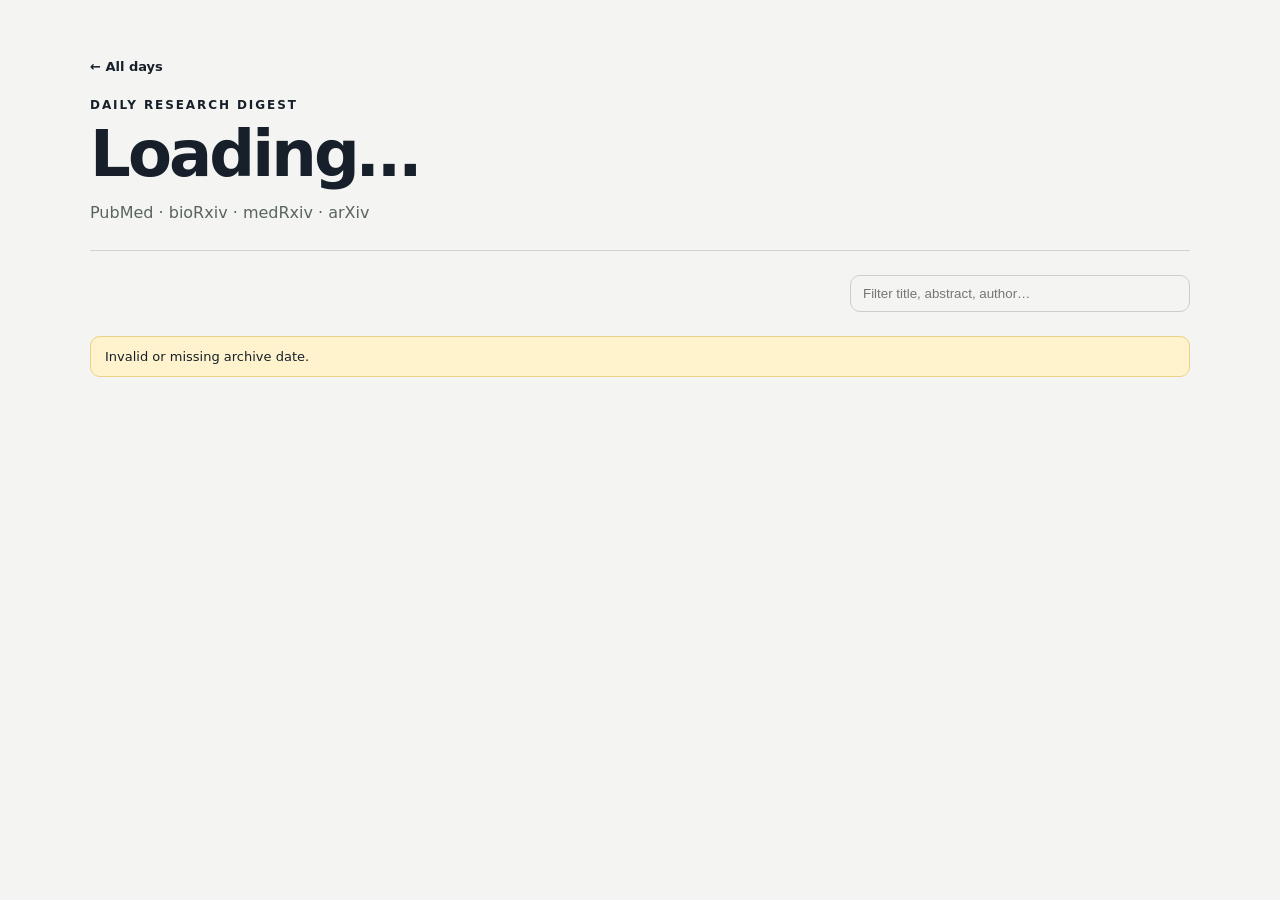
==== site/day.html @ 1ec4a299 "Add personalized AI ranking and top-paper summaries" ====
<!doctype html>
<html lang="en">
<head>
  <meta charset="utf-8" />
  <meta name="viewport" content="width=device-width, initial-scale=1" />
  <meta name="color-scheme" content="light dark" />
  <title>PaperDaily · Daily Digest</title>
  <link rel="stylesheet" href="style.css" />
</head>
<body>
  <main class="shell">
    <a class="back-link" href="./">← All days</a>
    <header class="day-header">
      <div>
        <p class="eyebrow">DAILY RESEARCH DIGEST</p>
        <h1 id="dayTitle">Loading…</h1>
        <p class="lede">PubMed · bioRxiv · medRxiv · arXiv</p>
      </div>
      <div class="meta" id="meta"></div>
    </header>

    <section id="aiStatus"></section>
    <section class="toolbar">
      <div id="sourceFilters" class="filters"></div>
      <input id="search" type="search" placeholder="Filter title, abstract, author…" />
    </section>

    <section id="status"></section>
    <section id="papers" class="papers"></section>
  </main>
  <script src="day.js"></script>
</body>
</html>
---- site/style.css ----
:root { font-family: Inter, ui-sans-serif, system-ui, -apple-system, BlinkMacSystemFont, "Segoe UI", sans-serif; color: #17202a; background: #f4f5f2; }
* { box-sizing: border-box; }
body { margin: 0; }
a { color: inherit; }
.shell { width: min(1100px, calc(100% - 32px)); margin: 0 auto; padding: 56px 0 96px; }
header { display: flex; justify-content: space-between; gap: 32px; align-items: end; border-bottom: 1px solid #cfd5d2; padding-bottom: 28px; }
.eyebrow { font-size: 12px; letter-spacing: .16em; font-weight: 700; margin: 0 0 12px; }
h1 { font-size: clamp(40px, 8vw, 78px); line-height: .95; margin: 0; letter-spacing: -.045em; }
.lede { margin: 18px 0 0; color: #59645f; }
.meta { font-size: 13px; color: #59645f; white-space: nowrap; }
.section-head { display: flex; justify-content: space-between; align-items: end; margin: 40px 0 18px; }
.section-title { margin: 0; font-size: 26px; }
.archive-grid { display: grid; grid-template-columns: repeat(auto-fit, minmax(250px, 1fr)); gap: 14px; }
.day-card { display: block; text-decoration: none; background: #fff; border: 1px solid #dde1df; border-radius: 16px; padding: 22px; transition: transform .15s ease, border-color .15s ease; }
.day-card:hover { transform: translateY(-2px); border-color: #aeb8b3; }
.day-card-top { display: flex; align-items: center; justify-content: space-between; gap: 12px; }
.day-date { font-weight: 700; }
.today-badge { font-size: 10px; letter-spacing: .12em; border: 1px solid #c8cfcb; border-radius: 999px; padding: 5px 7px; }
.day-count { font-size: 52px; line-height: 1; letter-spacing: -.04em; margin-top: 26px; }
.day-label { font-size: 12px; color: #65706b; margin-top: 5px; }
.source-pills { display: flex; flex-wrap: wrap; gap: 6px; margin-top: 20px; }
.source-pill,.ai-pill { font-size: 11px; border: 1px solid #d9dfdc; border-radius: 999px; padding: 5px 8px; text-transform: capitalize; }
.ai-pill { font-weight: 800; }
.open-day { margin-top: 24px; font-size: 13px; font-weight: 700; }
.day-warning { margin-top: 12px; font-size: 12px; color: #8a6510; }
.back-link { display: inline-block; margin-bottom: 24px; text-decoration: none; font-size: 13px; font-weight: 700; }
.day-header h1 { font-size: clamp(38px, 7vw, 64px); }
.ai-banner { margin: 22px 0 0; padding: 14px 16px; border: 1px solid #bdc7c2; border-radius: 12px; display: flex; justify-content: space-between; gap: 18px; font-size: 13px; background: #eef3f0; }
.ai-banner span { color: #59645f; }
.ai-banner.muted { background: transparent; }
.toolbar { display: flex; justify-content: space-between; gap: 18px; margin: 24px 0; align-items: center; }
.filters { display: flex; flex-wrap: wrap; gap: 8px; }
button { border: 1px solid #c8cfcb; border-radius: 999px; padding: 8px 12px; background: transparent; cursor: pointer; text-transform: capitalize; }
button.active { background: #17202a; color: #fff; border-color: #17202a; }
button span { opacity: .65; margin-left: 5px; }
input[type=search] { width: min(340px, 100%); padding: 10px 12px; border: 1px solid #c8cfcb; border-radius: 10px; background: transparent; }
.papers { display: grid; gap: 12px; }
.digest-heading { display: flex; justify-content: space-between; align-items: end; margin: 20px 0 2px; padding-top: 10px; }
.digest-heading.secondary { margin-top: 36px; border-top: 1px solid #d6dcd9; padding-top: 28px; }
.digest-heading > span { font-size: 12px; color: #65706b; }
.paper { background: #fff; border: 1px solid #dde1df; border-radius: 14px; padding: 22px; }
.paper.top-paper { border-width: 2px; }
.paper-top { display: flex; flex-wrap: wrap; align-items: center; gap: 9px; font-size: 12px; color: #69736e; text-transform: uppercase; letter-spacing: .05em; }
.source { font-weight: 800; color: #17202a; }
.score-badge,.topic-badge { border: 1px solid #ccd4d0; border-radius: 999px; padding: 4px 7px; font-size: 10px; }
.score-badge { font-weight: 900; color: #17202a; }
h2 { font-size: 21px; line-height: 1.25; margin: 9px 0; }
h2 a { text-decoration: none; }
h2 a:hover { text-decoration: underline; }
.authors, .journal { font-size: 13px; color: #65706b; margin: 5px 0; }
.ai-note { margin: 16px 0; padding: 15px 16px; border-left: 3px solid #7d8b84; background: #f4f7f5; border-radius: 0 10px 10px 0; font-size: 14px; line-height: 1.5; }
.ai-note strong { font-size: 11px; letter-spacing: .08em; text-transform: uppercase; }
.ai-note p { margin: 4px 0 11px; }
.ai-note p:last-child { margin-bottom: 0; }
.rank-reason { font-size: 13px; color: #59645f; font-style: italic; }
.abstract { line-height: 1.55; color: #38443e; display: -webkit-box; -webkit-line-clamp: 5; -webkit-box-orient: vertical; overflow: hidden; }
.paper-links { display: flex; justify-content: space-between; gap: 16px; margin-top: 14px; font-size: 12px; color: #65706b; }
.show-all { margin: 12px auto 0; padding: 11px 18px; font-weight: 700; }
.warning { background: #fff3cd; border: 1px solid #ead184; padding: 12px 14px; border-radius: 10px; margin-bottom: 14px; font-size: 13px; }
.empty { color: #65706b; }
@media (prefers-color-scheme: dark) { :root { color: #eef2ef; background: #111614; } header { border-color: #303936; } .lede,.meta,.authors,.journal,.paper-links,.day-label,.rank-reason,.digest-heading > span,.ai-banner span { color: #aab3af; } .paper,.day-card { background: #18201d; border-color: #2b3531; } .source,.score-badge { color: #eef2ef; } .abstract { color: #d0d7d3; } .source-pill,.ai-pill,.today-badge,.score-badge,.topic-badge { border-color: #44504b; } .ai-banner,.ai-note { background: #16201c; border-color: #44504b; } button { border-color: #44504b; color: #eef2ef; } button.active { background: #eef2ef; color: #111614; border-color: #eef2ef; } input[type=search] { color: #eef2ef; border-color: #44504b; } .digest-heading.secondary { border-color: #303936; } }
@media (max-width: 720px) { header, .toolbar,.ai-banner { align-items: flex-start; flex-direction: column; } .meta { white-space: normal; } input[type=search] { width: 100%; } .archive-grid { grid-template-columns: 1fr; } }
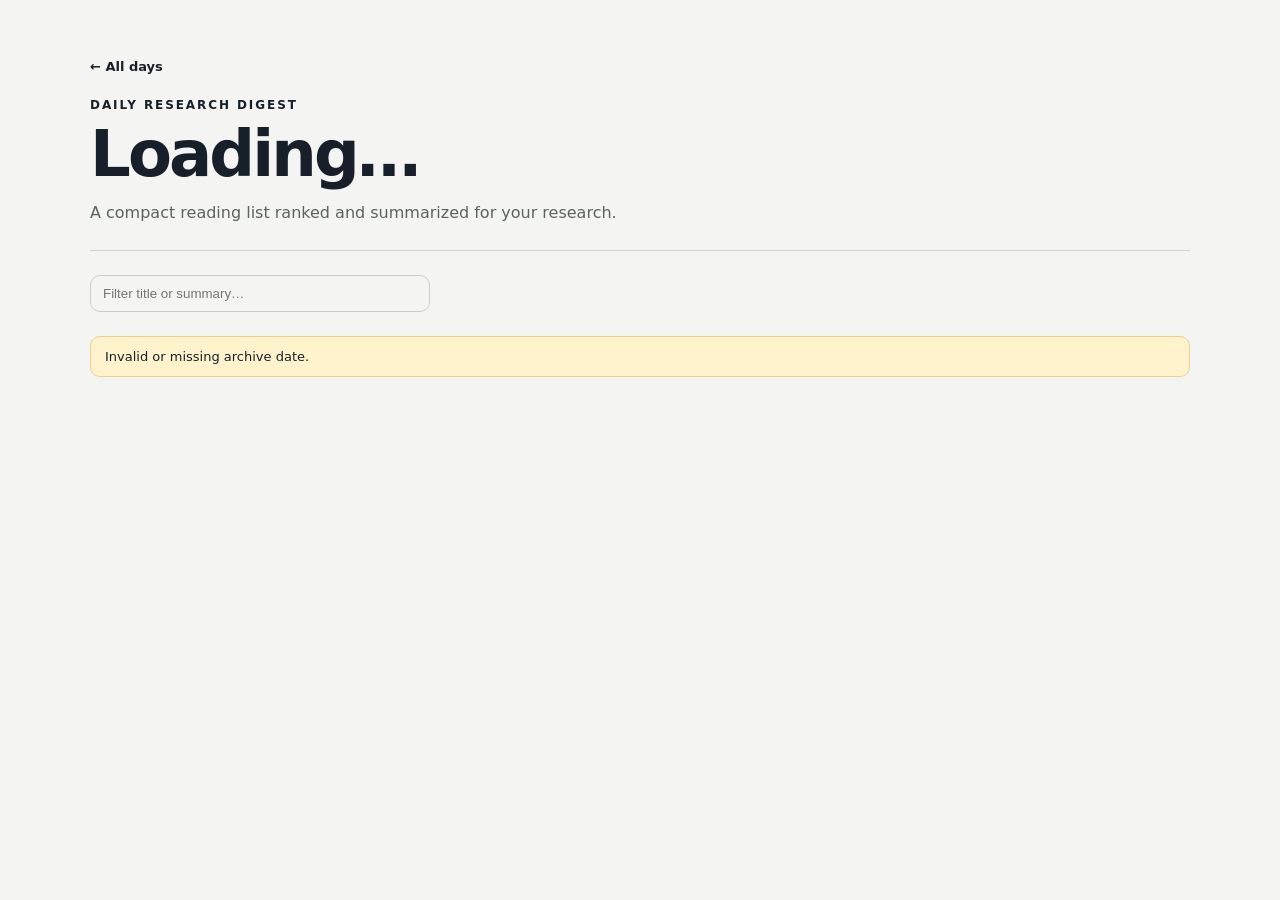
==== commit d0d9bbf0: "Use compact daily digest layout" ====
--- a/site/day.html
+++ b/site/day.html
@@ -14,15 +14,14 @@
       <div>
         <p class="eyebrow">DAILY RESEARCH DIGEST</p>
         <h1 id="dayTitle">Loading…</h1>
-        <p class="lede">PubMed · bioRxiv · medRxiv · arXiv</p>
+        <p class="lede">A compact reading list ranked and summarized for your research.</p>
       </div>
       <div class="meta" id="meta"></div>
     </header>
 
     <section id="aiStatus"></section>
-    <section class="toolbar">
-      <div id="sourceFilters" class="filters"></div>
-      <input id="search" type="search" placeholder="Filter title, abstract, author…" />
+    <section class="toolbar compact-toolbar">
+      <input id="search" type="search" placeholder="Filter title or summary…" />
     </section>
 
     <section id="status"></section>
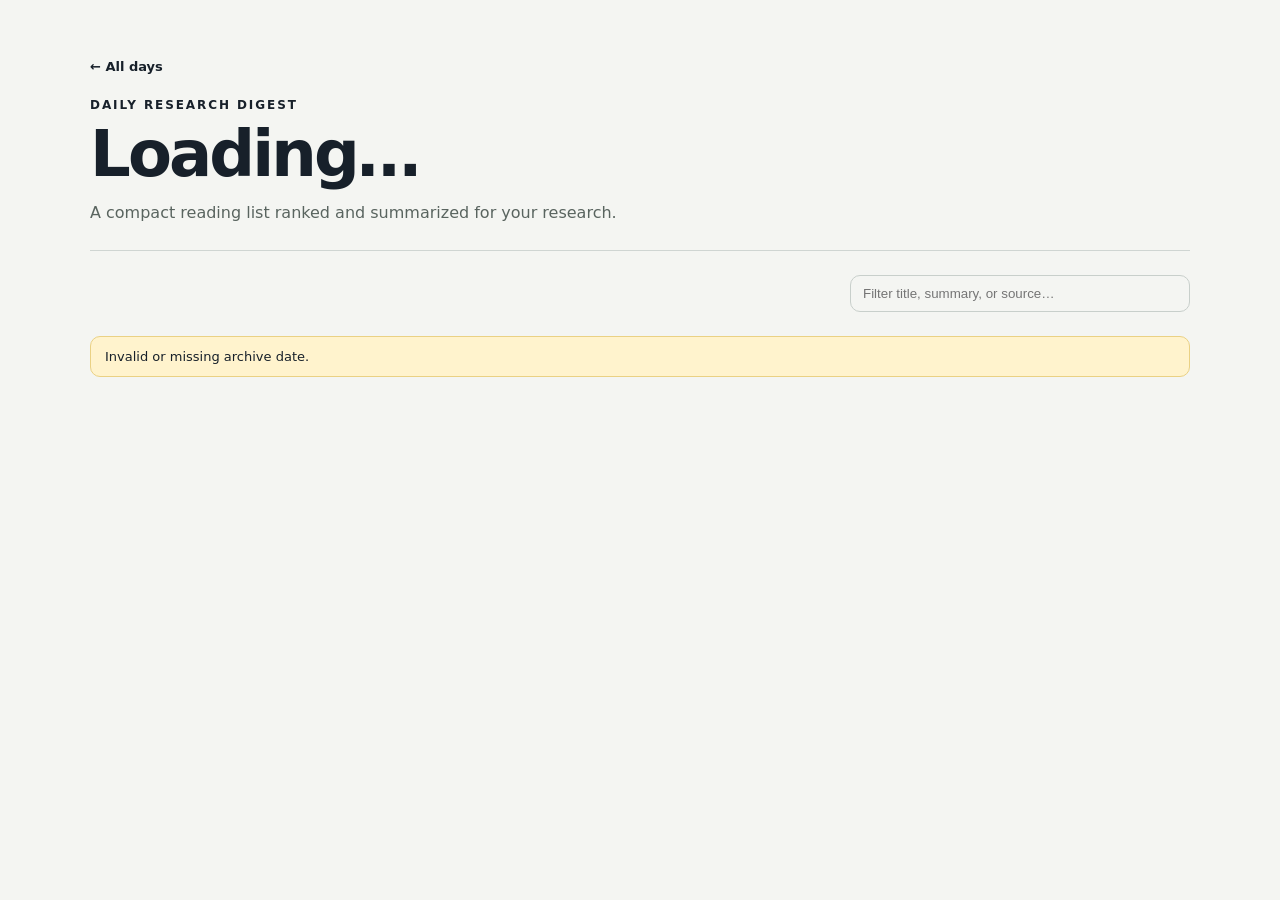
==== commit 57965d9d: "Add source totals to daily digest header" ====
--- a/site/day.html
+++ b/site/day.html
@@ -19,9 +19,10 @@
       <div class="meta" id="meta"></div>
     </header>
 
+    <section id="sourceSummary"></section>
     <section id="aiStatus"></section>
     <section class="toolbar compact-toolbar">
-      <input id="search" type="search" placeholder="Filter title or summary…" />
+      <input id="search" type="search" placeholder="Filter title, summary, or source…" />
     </section>
 
     <section id="status"></section>
--- a/site/style.css
+++ b/site/style.css
@@ -8,9 +8,22 @@
 h1 { font-size: clamp(40px, 8vw, 78px); line-height: .95; margin: 0; letter-spacing: -.045em; }
 .lede { margin: 18px 0 0; color: #59645f; }
 .meta { font-size: 13px; color: #59645f; white-space: nowrap; }
+.home-layout { display: grid; grid-template-columns: minmax(0, 1fr) 330px; gap: 28px; align-items: start; }
+.archive-column { min-width: 0; }
+.rankings-sidebar { margin-top: 40px; position: sticky; top: 24px; display: grid; gap: 14px; }
+.ranking-panel { background: #fff; border: 1px solid #dde1df; border-radius: 16px; padding: 18px; }
+.ranking-head { padding-bottom: 12px; border-bottom: 1px solid #e5e9e7; }
+.ranking-title { margin: 0; font-size: 20px; }
+.ranking-list { margin: 14px 0 0; padding-left: 24px; display: grid; gap: 13px; }
+.ranking-item { padding-left: 3px; }
+.ranking-item > a { font-size: 13px; line-height: 1.35; font-weight: 650; text-decoration: none; }
+.ranking-item > a:hover { text-decoration: underline; }
+.ranking-meta { margin-top: 5px; display: flex; justify-content: space-between; gap: 8px; color: #7b8580; font-size: 10px; }
+.ranking-score { font-weight: 800; }
+.ranking-empty { color: #7b8580; font-size: 12px; line-height: 1.4; }
 .section-head { display: flex; justify-content: space-between; align-items: end; margin: 40px 0 18px; }
 .section-title { margin: 0; font-size: 26px; }
-.archive-grid { display: grid; grid-template-columns: repeat(auto-fit, minmax(250px, 1fr)); gap: 14px; }
+.archive-grid { display: grid; grid-template-columns: repeat(auto-fit, minmax(300px, 1fr)); gap: 14px; }
 .day-card { display: block; text-decoration: none; background: #fff; border: 1px solid #dde1df; border-radius: 16px; padding: 22px; transition: transform .15s ease, border-color .15s ease; }
 .day-card:hover { transform: translateY(-2px); border-color: #aeb8b3; }
 .day-card-top { display: flex; align-items: center; justify-content: space-between; gap: 12px; }
@@ -18,6 +31,9 @@
 .today-badge { font-size: 10px; letter-spacing: .12em; border: 1px solid #c8cfcb; border-radius: 999px; padding: 5px 7px; }
 .day-count { font-size: 52px; line-height: 1; letter-spacing: -.04em; margin-top: 26px; }
 .day-label { font-size: 12px; color: #65706b; margin-top: 5px; }
+.top-preview { margin: 18px 0 0; padding-left: 20px; display: grid; gap: 8px; }
+.top-preview li { font-size: 13px; line-height: 1.35; padding-left: 3px; }
+.top-preview li::marker { color: #8a948f; font-weight: 700; }
 .source-pills { display: flex; flex-wrap: wrap; gap: 6px; margin-top: 20px; }
 .source-pill,.ai-pill { font-size: 11px; border: 1px solid #d9dfdc; border-radius: 999px; padding: 5px 8px; text-transform: capitalize; }
 .ai-pill { font-weight: 800; }
@@ -29,6 +45,7 @@
 .ai-banner span { color: #59645f; }
 .ai-banner.muted { background: transparent; }
 .toolbar { display: flex; justify-content: space-between; gap: 18px; margin: 24px 0; align-items: center; }
+.compact-toolbar { justify-content: flex-end; }
 .filters { display: flex; flex-wrap: wrap; gap: 8px; }
 button { border: 1px solid #c8cfcb; border-radius: 999px; padding: 8px 12px; background: transparent; cursor: pointer; text-transform: capitalize; }
 button.active { background: #17202a; color: #fff; border-color: #17202a; }
@@ -56,7 +73,14 @@
 .abstract { line-height: 1.55; color: #38443e; display: -webkit-box; -webkit-line-clamp: 5; -webkit-box-orient: vertical; overflow: hidden; }
 .paper-links { display: flex; justify-content: space-between; gap: 16px; margin-top: 14px; font-size: 12px; color: #65706b; }
 .show-all { margin: 12px auto 0; padding: 11px 18px; font-weight: 700; }
+.digest-paper { padding: 24px 26px; }
+.digest-paper h2 { margin: 0; font-size: clamp(18px, 2.2vw, 23px); }
+.digest-summary { margin: 12px 0 16px; color: #38443e; font-size: 14px; line-height: 1.6; }
+.read-link { display: inline-block; font-size: 12px; font-weight: 800; text-decoration: none; }
+.read-link:hover { text-decoration: underline; }
+.muted-text { color: #7a8580; }
 .warning { background: #fff3cd; border: 1px solid #ead184; padding: 12px 14px; border-radius: 10px; margin-bottom: 14px; font-size: 13px; }
 .empty { color: #65706b; }
-@media (prefers-color-scheme: dark) { :root { color: #eef2ef; background: #111614; } header { border-color: #303936; } .lede,.meta,.authors,.journal,.paper-links,.day-label,.rank-reason,.digest-heading > span,.ai-banner span { color: #aab3af; } .paper,.day-card { background: #18201d; border-color: #2b3531; } .source,.score-badge { color: #eef2ef; } .abstract { color: #d0d7d3; } .source-pill,.ai-pill,.today-badge,.score-badge,.topic-badge { border-color: #44504b; } .ai-banner,.ai-note { background: #16201c; border-color: #44504b; } button { border-color: #44504b; color: #eef2ef; } button.active { background: #eef2ef; color: #111614; border-color: #eef2ef; } input[type=search] { color: #eef2ef; border-color: #44504b; } .digest-heading.secondary { border-color: #303936; } }
-@media (max-width: 720px) { header, .toolbar,.ai-banner { align-items: flex-start; flex-direction: column; } .meta { white-space: normal; } input[type=search] { width: 100%; } .archive-grid { grid-template-columns: 1fr; } }
+@media (prefers-color-scheme: dark) { :root { color: #eef2ef; background: #111614; } header { border-color: #303936; } .lede,.meta,.authors,.journal,.paper-links,.day-label,.rank-reason,.digest-heading > span,.ai-banner span,.muted-text,.ranking-meta,.ranking-empty { color: #aab3af; } .paper,.day-card,.ranking-panel { background: #18201d; border-color: #2b3531; } .ranking-head { border-color: #303936; } .source,.score-badge { color: #eef2ef; } .abstract,.digest-summary { color: #d0d7d3; } .source-pill,.ai-pill,.today-badge,.score-badge,.topic-badge { border-color: #44504b; } .ai-banner,.ai-note { background: #16201c; border-color: #44504b; } button { border-color: #44504b; color: #eef2ef; } button.active { background: #eef2ef; color: #111614; border-color: #eef2ef; } input[type=search] { color: #eef2ef; border-color: #44504b; } .digest-heading.secondary { border-color: #303936; } }
+@media (max-width: 900px) { .home-layout { grid-template-columns: 1fr; } .rankings-sidebar { position: static; margin-top: 0; grid-template-columns: repeat(2, minmax(0, 1fr)); } }
+@media (max-width: 720px) { header, .toolbar,.ai-banner { align-items: flex-start; flex-direction: column; } .meta { white-space: normal; } input[type=search] { width: 100%; } .archive-grid { grid-template-columns: 1fr; } .compact-toolbar { align-items: stretch; } .rankings-sidebar { grid-template-columns: 1fr; } }
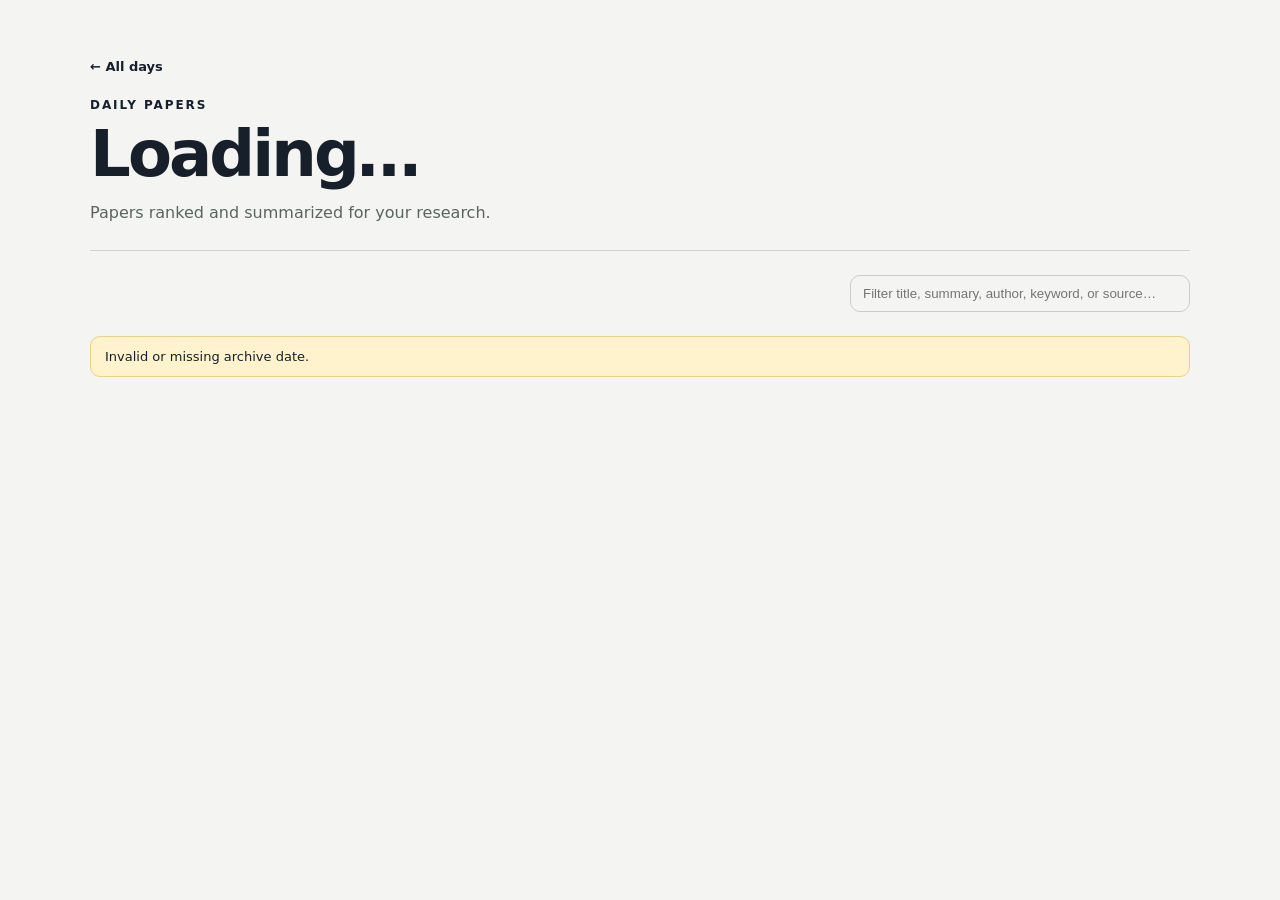
==== commit cf6ad1c6: "Simplify daily page header" ====
--- a/site/day.html
+++ b/site/day.html
@@ -4,7 +4,7 @@
   <meta charset="utf-8" />
   <meta name="viewport" content="width=device-width, initial-scale=1" />
   <meta name="color-scheme" content="light dark" />
-  <title>PaperDaily · Daily Digest</title>
+  <title>PaperDaily · Daily Papers</title>
   <link rel="stylesheet" href="style.css" />
 </head>
 <body>
@@ -12,17 +12,16 @@
     <a class="back-link" href="./">← All days</a>
     <header class="day-header">
       <div>
-        <p class="eyebrow">DAILY RESEARCH DIGEST</p>
+        <p class="eyebrow">DAILY PAPERS</p>
         <h1 id="dayTitle">Loading…</h1>
-        <p class="lede">A compact reading list ranked and summarized for your research.</p>
+        <p class="lede">Papers ranked and summarized for your research.</p>
       </div>
       <div class="meta" id="meta"></div>
     </header>
 
     <section id="sourceSummary"></section>
-    <section id="aiStatus"></section>
     <section class="toolbar compact-toolbar">
-      <input id="search" type="search" placeholder="Filter title, summary, or source…" />
+      <input id="search" type="search" placeholder="Filter title, summary, author, keyword, or source…" />
     </section>
 
     <section id="status"></section>
--- a/site/style.css
+++ b/site/style.css
@@ -31,6 +31,8 @@
 .today-badge { font-size: 10px; letter-spacing: .12em; border: 1px solid #c8cfcb; border-radius: 999px; padding: 5px 7px; }
 .day-count { font-size: 52px; line-height: 1; letter-spacing: -.04em; margin-top: 26px; }
 .day-label { font-size: 12px; color: #65706b; margin-top: 5px; }
+.day-presets { display: flex; flex-wrap: wrap; gap: 8px 14px; margin-top: 12px; color: #65706b; font-size: 11px; }
+.day-presets strong { color: #17202a; }
 .top-preview { margin: 18px 0 0; padding-left: 20px; display: grid; gap: 8px; }
 .top-preview li { font-size: 13px; line-height: 1.35; padding-left: 3px; }
 .top-preview li::marker { color: #8a948f; font-weight: 700; }
@@ -41,7 +43,10 @@
 .day-warning { margin-top: 12px; font-size: 12px; color: #8a6510; }
 .back-link { display: inline-block; margin-bottom: 24px; text-decoration: none; font-size: 13px; font-weight: 700; }
 .day-header h1 { font-size: clamp(38px, 7vw, 64px); }
-.ai-banner { margin: 22px 0 0; padding: 14px 16px; border: 1px solid #bdc7c2; border-radius: 12px; display: flex; justify-content: space-between; gap: 18px; font-size: 13px; background: #eef3f0; }
+.source-summary { margin: 22px 0 0; display: flex; flex-wrap: wrap; gap: 8px; }
+.source-total-pill { border: 1px solid #cdd5d1; border-radius: 999px; padding: 7px 10px; font-size: 12px; background: #fff; }
+.source-total-pill strong { margin-right: 4px; }
+.ai-banner { margin: 14px 0 0; padding: 14px 16px; border: 1px solid #bdc7c2; border-radius: 12px; display: flex; justify-content: space-between; gap: 18px; font-size: 13px; background: #eef3f0; }
 .ai-banner span { color: #59645f; }
 .ai-banner.muted { background: transparent; }
 .toolbar { display: flex; justify-content: space-between; gap: 18px; margin: 24px 0; align-items: center; }
@@ -52,6 +57,7 @@
 button span { opacity: .65; margin-left: 5px; }
 input[type=search] { width: min(340px, 100%); padding: 10px 12px; border: 1px solid #c8cfcb; border-radius: 10px; background: transparent; }
 .papers { display: grid; gap: 12px; }
+.featured-papers,.more-papers-list { display: grid; gap: 12px; }
 .digest-heading { display: flex; justify-content: space-between; align-items: end; margin: 20px 0 2px; padding-top: 10px; }
 .digest-heading.secondary { margin-top: 36px; border-top: 1px solid #d6dcd9; padding-top: 28px; }
 .digest-heading > span { font-size: 12px; color: #65706b; }
@@ -59,12 +65,18 @@
 .paper.top-paper { border-width: 2px; }
 .paper-top { display: flex; flex-wrap: wrap; align-items: center; gap: 9px; font-size: 12px; color: #69736e; text-transform: uppercase; letter-spacing: .05em; }
 .source { font-weight: 800; color: #17202a; }
-.score-badge,.topic-badge { border: 1px solid #ccd4d0; border-radius: 999px; padding: 4px 7px; font-size: 10px; }
+.rank-number { font-weight: 800; color: #7b8580; }
+.score-badge,.topic-badge,.type-badge { border: 1px solid #ccd4d0; border-radius: 999px; padding: 4px 7px; font-size: 10px; }
 .score-badge { font-weight: 900; color: #17202a; }
+.type-badge { font-weight: 750; letter-spacing: .02em; text-transform: none; }
 h2 { font-size: 21px; line-height: 1.25; margin: 9px 0; }
 h2 a { text-decoration: none; }
 h2 a:hover { text-decoration: underline; }
 .authors, .journal { font-size: 13px; color: #65706b; margin: 5px 0; }
+.paper-authors { margin: 9px 0 0; color: #65706b; font-size: 12px; line-height: 1.5; }
+.paper-authors strong { color: #4d5953; margin-right: 5px; }
+.keyword-list { display: flex; flex-wrap: wrap; gap: 6px; margin-top: 11px; }
+.keyword-pill { border: 1px solid #d6ddda; border-radius: 999px; padding: 4px 8px; font-size: 10px; color: #56615c; background: #f7f8f6; }
 .ai-note { margin: 16px 0; padding: 15px 16px; border-left: 3px solid #7d8b84; background: #f4f7f5; border-radius: 0 10px 10px 0; font-size: 14px; line-height: 1.5; }
 .ai-note strong { font-size: 11px; letter-spacing: .08em; text-transform: uppercase; }
 .ai-note p { margin: 4px 0 11px; }
@@ -74,13 +86,19 @@
 .paper-links { display: flex; justify-content: space-between; gap: 16px; margin-top: 14px; font-size: 12px; color: #65706b; }
 .show-all { margin: 12px auto 0; padding: 11px 18px; font-weight: 700; }
 .digest-paper { padding: 24px 26px; }
-.digest-paper h2 { margin: 0; font-size: clamp(18px, 2.2vw, 23px); }
+.digest-paper h2 { margin: 8px 0 0; font-size: clamp(18px, 2.2vw, 23px); }
 .digest-summary { margin: 12px 0 16px; color: #38443e; font-size: 14px; line-height: 1.6; }
 .read-link { display: inline-block; font-size: 12px; font-weight: 800; text-decoration: none; }
 .read-link:hover { text-decoration: underline; }
+.more-papers { margin-top: 18px; border: 1px solid #cfd7d3; border-radius: 14px; background: rgba(255,255,255,.45); overflow: hidden; }
+.more-papers > summary { cursor: pointer; list-style: none; padding: 18px 20px; font-size: 13px; font-weight: 800; }
+.more-papers > summary::-webkit-details-marker { display: none; }
+.more-papers > summary::after { content: ' +'; float: right; }
+.more-papers[open] > summary::after { content: ' −'; }
+.more-papers-list { padding: 0 12px 12px; }
 .muted-text { color: #7a8580; }
 .warning { background: #fff3cd; border: 1px solid #ead184; padding: 12px 14px; border-radius: 10px; margin-bottom: 14px; font-size: 13px; }
 .empty { color: #65706b; }
-@media (prefers-color-scheme: dark) { :root { color: #eef2ef; background: #111614; } header { border-color: #303936; } .lede,.meta,.authors,.journal,.paper-links,.day-label,.rank-reason,.digest-heading > span,.ai-banner span,.muted-text,.ranking-meta,.ranking-empty { color: #aab3af; } .paper,.day-card,.ranking-panel { background: #18201d; border-color: #2b3531; } .ranking-head { border-color: #303936; } .source,.score-badge { color: #eef2ef; } .abstract,.digest-summary { color: #d0d7d3; } .source-pill,.ai-pill,.today-badge,.score-badge,.topic-badge { border-color: #44504b; } .ai-banner,.ai-note { background: #16201c; border-color: #44504b; } button { border-color: #44504b; color: #eef2ef; } button.active { background: #eef2ef; color: #111614; border-color: #eef2ef; } input[type=search] { color: #eef2ef; border-color: #44504b; } .digest-heading.secondary { border-color: #303936; } }
-@media (max-width: 900px) { .home-layout { grid-template-columns: 1fr; } .rankings-sidebar { position: static; margin-top: 0; grid-template-columns: repeat(2, minmax(0, 1fr)); } }
-@media (max-width: 720px) { header, .toolbar,.ai-banner { align-items: flex-start; flex-direction: column; } .meta { white-space: normal; } input[type=search] { width: 100%; } .archive-grid { grid-template-columns: 1fr; } .compact-toolbar { align-items: stretch; } .rankings-sidebar { grid-template-columns: 1fr; } }
+@media (prefers-color-scheme: dark) { :root { color: #eef2ef; background: #111614; } header { border-color: #303936; } .lede,.meta,.authors,.journal,.paper-links,.day-label,.day-presets,.rank-reason,.digest-heading > span,.ai-banner span,.muted-text,.ranking-meta,.ranking-empty,.rank-number,.paper-authors { color: #aab3af; } .day-presets strong,.paper-authors strong { color: #eef2ef; } .paper,.day-card,.ranking-panel,.source-total-pill { background: #18201d; border-color: #2b3531; } .ranking-head { border-color: #303936; } .source,.score-badge { color: #eef2ef; } .abstract,.digest-summary { color: #d0d7d3; } .source-pill,.ai-pill,.today-badge,.score-badge,.topic-badge,.type-badge,.source-total-pill,.keyword-pill { border-color: #44504b; } .keyword-pill { background: #141b18; color: #c8d0cc; } .ai-banner,.ai-note { background: #16201c; border-color: #44504b; } .more-papers { background: #141b18; border-color: #303936; } button { border-color: #44504b; color: #eef2ef; } button.active { background: #eef2ef; color: #111614; border-color: #eef2ef; } input[type=search] { color: #eef2ef; border-color: #44504b; } .digest-heading.secondary { border-color: #303936; } }
+@media (max-width: 900px) { .home-layout { grid-template-columns: 1fr; } .rankings-sidebar { position: static; margin-top: 0; } }
+@media (max-width: 720px) { header, .toolbar,.ai-banner,.digest-heading { align-items: flex-start; flex-direction: column; } .meta { white-space: normal; } input[type=search] { width: 100%; } .archive-grid { grid-template-columns: 1fr; } .compact-toolbar { align-items: stretch; } }
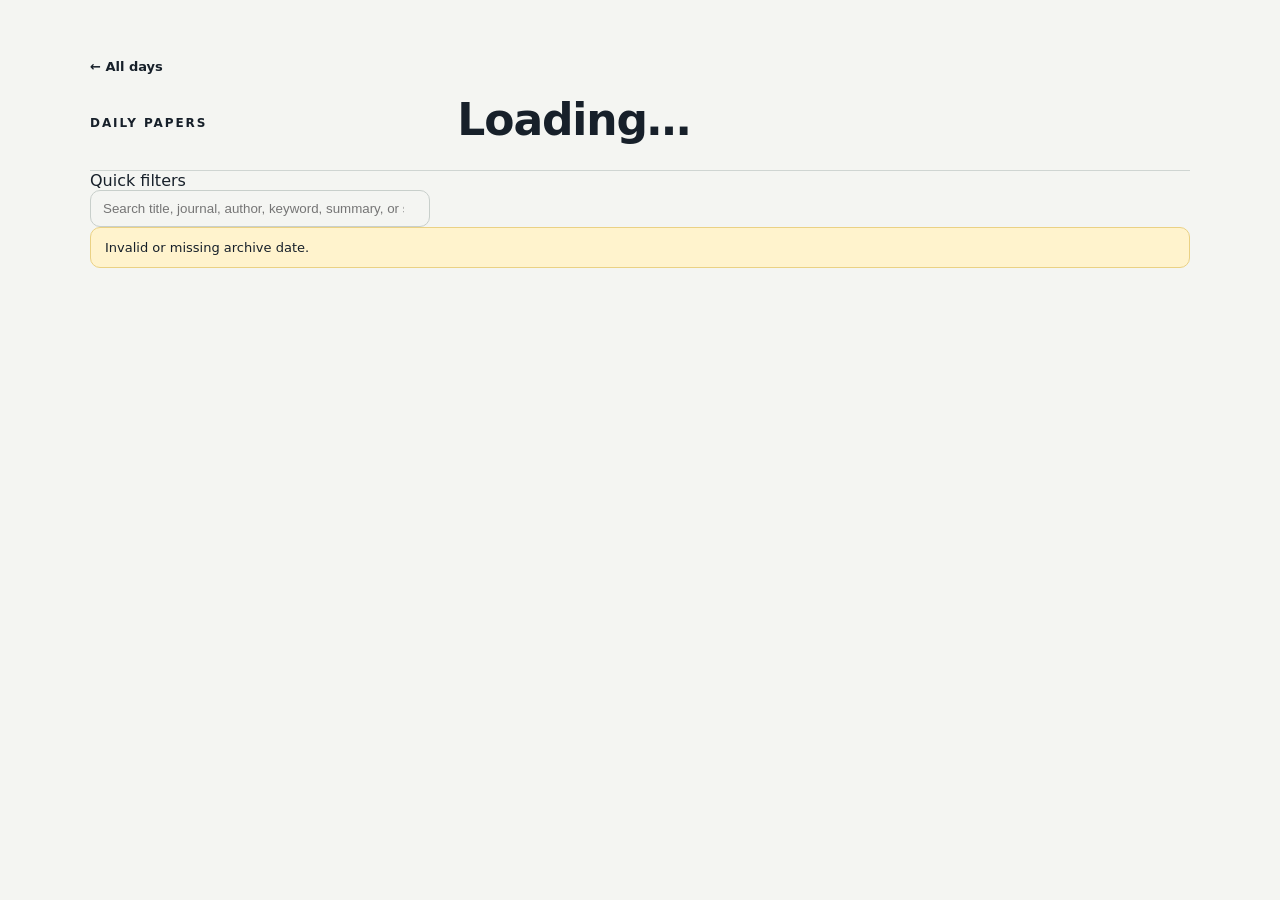
==== commit d55503b1: "Compact daily page controls" ====
--- a/site/day.html
+++ b/site/day.html
@@ -11,17 +11,18 @@
   <main class="shell">
     <a class="back-link" href="./">← All days</a>
     <header class="day-header">
-      <div>
-        <p class="eyebrow">DAILY PAPERS</p>
-        <h1 id="dayTitle">Loading…</h1>
-        <p class="lede">Papers ranked and summarized for your research.</p>
-      </div>
-      <div class="meta" id="meta"></div>
+      <p class="eyebrow">DAILY PAPERS</p>
+      <h1 id="dayTitle">Loading…</h1>
+      <div class="meta day-meta" id="meta"></div>
+      <section id="sourceSummary"></section>
     </header>
 
-    <section id="sourceSummary"></section>
-    <section class="toolbar compact-toolbar">
-      <input id="search" type="search" placeholder="Filter title, summary, author, keyword, or source…" />
+    <section class="filter-panel" aria-label="Paper filters">
+      <div class="quick-filter-block">
+        <span class="filter-label">Quick filters</span>
+        <div id="keywordFilters" class="filters"></div>
+      </div>
+      <input id="search" type="search" placeholder="Search title, journal, author, keyword, summary, or source…" />
     </section>
 
     <section id="status"></section>
--- a/site/style.css
+++ b/site/style.css
@@ -5,8 +5,8 @@
 .shell { width: min(1100px, calc(100% - 32px)); margin: 0 auto; padding: 56px 0 96px; }
 header { display: flex; justify-content: space-between; gap: 32px; align-items: end; border-bottom: 1px solid #cfd5d2; padding-bottom: 28px; }
 .eyebrow { font-size: 12px; letter-spacing: .16em; font-weight: 700; margin: 0 0 12px; }
-h1 { font-size: clamp(40px, 8vw, 78px); line-height: .95; margin: 0; letter-spacing: -.045em; }
-.lede { margin: 18px 0 0; color: #59645f; }
+h1 { font-size: clamp(34px, 5vw, 52px); line-height: 1; margin: 0; letter-spacing: -.035em; }
+.lede { margin: 16px 0 0; color: #59645f; }
 .meta { font-size: 13px; color: #59645f; white-space: nowrap; }
 .home-layout { display: grid; grid-template-columns: minmax(0, 1fr) 330px; gap: 28px; align-items: start; }
 .archive-column { min-width: 0; }
@@ -42,13 +42,10 @@
 .open-day { margin-top: 24px; font-size: 13px; font-weight: 700; }
 .day-warning { margin-top: 12px; font-size: 12px; color: #8a6510; }
 .back-link { display: inline-block; margin-bottom: 24px; text-decoration: none; font-size: 13px; font-weight: 700; }
-.day-header h1 { font-size: clamp(38px, 7vw, 64px); }
+.day-header h1 { font-size: clamp(30px, 4vw, 44px); letter-spacing: -.025em; }
 .source-summary { margin: 22px 0 0; display: flex; flex-wrap: wrap; gap: 8px; }
 .source-total-pill { border: 1px solid #cdd5d1; border-radius: 999px; padding: 7px 10px; font-size: 12px; background: #fff; }
 .source-total-pill strong { margin-right: 4px; }
-.ai-banner { margin: 14px 0 0; padding: 14px 16px; border: 1px solid #bdc7c2; border-radius: 12px; display: flex; justify-content: space-between; gap: 18px; font-size: 13px; background: #eef3f0; }
-.ai-banner span { color: #59645f; }
-.ai-banner.muted { background: transparent; }
 .toolbar { display: flex; justify-content: space-between; gap: 18px; margin: 24px 0; align-items: center; }
 .compact-toolbar { justify-content: flex-end; }
 .filters { display: flex; flex-wrap: wrap; gap: 8px; }
@@ -99,6 +96,6 @@
 .muted-text { color: #7a8580; }
 .warning { background: #fff3cd; border: 1px solid #ead184; padding: 12px 14px; border-radius: 10px; margin-bottom: 14px; font-size: 13px; }
 .empty { color: #65706b; }
-@media (prefers-color-scheme: dark) { :root { color: #eef2ef; background: #111614; } header { border-color: #303936; } .lede,.meta,.authors,.journal,.paper-links,.day-label,.day-presets,.rank-reason,.digest-heading > span,.ai-banner span,.muted-text,.ranking-meta,.ranking-empty,.rank-number,.paper-authors { color: #aab3af; } .day-presets strong,.paper-authors strong { color: #eef2ef; } .paper,.day-card,.ranking-panel,.source-total-pill { background: #18201d; border-color: #2b3531; } .ranking-head { border-color: #303936; } .source,.score-badge { color: #eef2ef; } .abstract,.digest-summary { color: #d0d7d3; } .source-pill,.ai-pill,.today-badge,.score-badge,.topic-badge,.type-badge,.source-total-pill,.keyword-pill { border-color: #44504b; } .keyword-pill { background: #141b18; color: #c8d0cc; } .ai-banner,.ai-note { background: #16201c; border-color: #44504b; } .more-papers { background: #141b18; border-color: #303936; } button { border-color: #44504b; color: #eef2ef; } button.active { background: #eef2ef; color: #111614; border-color: #eef2ef; } input[type=search] { color: #eef2ef; border-color: #44504b; } .digest-heading.secondary { border-color: #303936; } }
+@media (prefers-color-scheme: dark) { :root { color: #eef2ef; background: #111614; } header { border-color: #303936; } .lede,.meta,.authors,.journal,.paper-links,.day-label,.day-presets,.rank-reason,.digest-heading > span,.muted-text,.ranking-meta,.ranking-empty,.rank-number,.paper-authors { color: #aab3af; } .day-presets strong,.paper-authors strong { color: #eef2ef; } .paper,.day-card,.ranking-panel,.source-total-pill { background: #18201d; border-color: #2b3531; } .ranking-head { border-color: #303936; } .source,.score-badge { color: #eef2ef; } .abstract,.digest-summary { color: #d0d7d3; } .source-pill,.ai-pill,.today-badge,.score-badge,.topic-badge,.type-badge,.source-total-pill,.keyword-pill { border-color: #44504b; } .keyword-pill { background: #141b18; color: #c8d0cc; } .ai-note { background: #16201c; border-color: #44504b; } .more-papers { background: #141b18; border-color: #303936; } button { border-color: #44504b; color: #eef2ef; } button.active { background: #eef2ef; color: #111614; border-color: #eef2ef; } input[type=search] { color: #eef2ef; border-color: #44504b; } .digest-heading.secondary { border-color: #303936; } }
 @media (max-width: 900px) { .home-layout { grid-template-columns: 1fr; } .rankings-sidebar { position: static; margin-top: 0; } }
-@media (max-width: 720px) { header, .toolbar,.ai-banner,.digest-heading { align-items: flex-start; flex-direction: column; } .meta { white-space: normal; } input[type=search] { width: 100%; } .archive-grid { grid-template-columns: 1fr; } .compact-toolbar { align-items: stretch; } }
+@media (max-width: 720px) { header, .toolbar,.digest-heading { align-items: flex-start; flex-direction: column; } .meta { white-space: normal; } input[type=search] { width: 100%; } .archive-grid { grid-template-columns: 1fr; } .compact-toolbar { align-items: stretch; } }
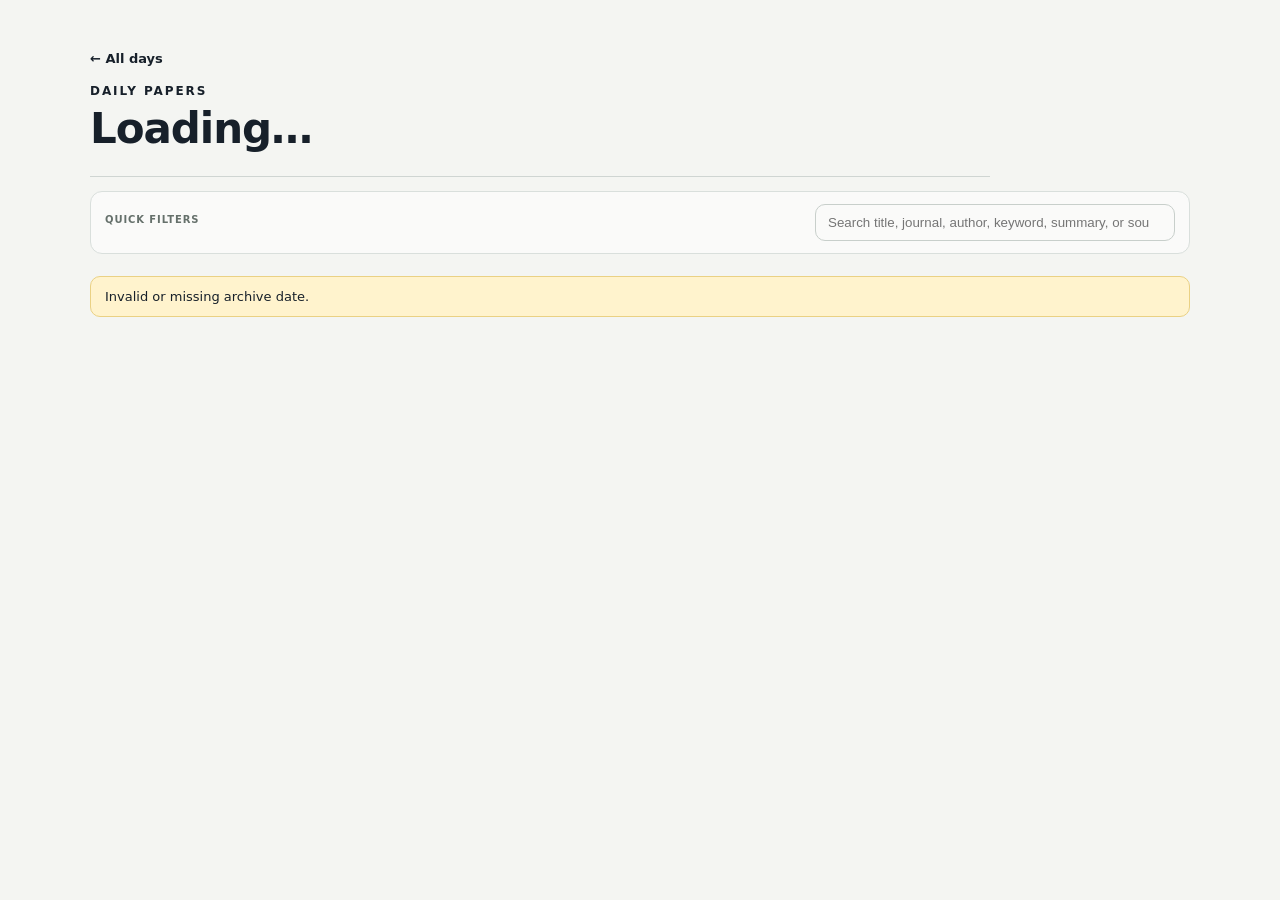
==== commit 526a766e: "Load configurable themes on daily page" ====
--- a/site/day.html
+++ b/site/day.html
@@ -1,9 +1,8 @@
 <!doctype html>
-<html lang="en">
+<html lang="en" data-theme="khaki">
 <head>
   <meta charset="utf-8" />
   <meta name="viewport" content="width=device-width, initial-scale=1" />
-  <meta name="color-scheme" content="light dark" />
   <title>PaperDaily · Daily Papers</title>
   <link rel="stylesheet" href="style.css" />
 </head>
@@ -28,6 +27,7 @@
     <section id="status"></section>
     <section id="papers" class="papers"></section>
   </main>
+  <script src="theme.js"></script>
   <script src="day.js"></script>
 </body>
 </html>
--- a/site/style.css
+++ b/site/style.css
@@ -2,11 +2,11 @@
 * { box-sizing: border-box; }
 body { margin: 0; }
 a { color: inherit; }
-.shell { width: min(1100px, calc(100% - 32px)); margin: 0 auto; padding: 56px 0 96px; }
-header { display: flex; justify-content: space-between; gap: 32px; align-items: end; border-bottom: 1px solid #cfd5d2; padding-bottom: 28px; }
-.eyebrow { font-size: 12px; letter-spacing: .16em; font-weight: 700; margin: 0 0 12px; }
+.shell { width: min(1100px, calc(100% - 32px)); margin: 0 auto; padding: 48px 0 88px; }
+header { display: flex; justify-content: space-between; gap: 32px; align-items: end; border-bottom: 1px solid #cfd5d2; padding-bottom: 24px; }
+.eyebrow { font-size: 12px; letter-spacing: .16em; font-weight: 700; margin: 0 0 10px; }
 h1 { font-size: clamp(34px, 5vw, 52px); line-height: 1; margin: 0; letter-spacing: -.035em; }
-.lede { margin: 16px 0 0; color: #59645f; }
+.lede { margin: 14px 0 0; color: #59645f; }
 .meta { font-size: 13px; color: #59645f; white-space: nowrap; }
 .home-layout { display: grid; grid-template-columns: minmax(0, 1fr) 330px; gap: 28px; align-items: start; }
 .archive-column { min-width: 0; }
@@ -21,41 +21,47 @@
 .ranking-meta { margin-top: 5px; display: flex; justify-content: space-between; gap: 8px; color: #7b8580; font-size: 10px; }
 .ranking-score { font-weight: 800; }
 .ranking-empty { color: #7b8580; font-size: 12px; line-height: 1.4; }
-.section-head { display: flex; justify-content: space-between; align-items: end; margin: 40px 0 18px; }
-.section-title { margin: 0; font-size: 26px; }
+.section-head { display: flex; justify-content: space-between; align-items: end; margin: 36px 0 16px; }
+.section-title { margin: 0; font-size: 25px; }
 .archive-grid { display: grid; grid-template-columns: repeat(auto-fit, minmax(300px, 1fr)); gap: 14px; }
 .day-card { display: block; text-decoration: none; background: #fff; border: 1px solid #dde1df; border-radius: 16px; padding: 22px; transition: transform .15s ease, border-color .15s ease; }
 .day-card:hover { transform: translateY(-2px); border-color: #aeb8b3; }
 .day-card-top { display: flex; align-items: center; justify-content: space-between; gap: 12px; }
 .day-date { font-weight: 700; }
 .today-badge { font-size: 10px; letter-spacing: .12em; border: 1px solid #c8cfcb; border-radius: 999px; padding: 5px 7px; }
-.day-count { font-size: 52px; line-height: 1; letter-spacing: -.04em; margin-top: 26px; }
-.day-label { font-size: 12px; color: #65706b; margin-top: 5px; }
-.day-presets { display: flex; flex-wrap: wrap; gap: 8px 14px; margin-top: 12px; color: #65706b; font-size: 11px; }
+.day-count-row { display: flex; align-items: baseline; gap: 8px; margin-top: 20px; }
+.day-count { font-size: 27px; line-height: 1; letter-spacing: -.025em; font-weight: 750; }
+.day-label { font-size: 11px; color: #65706b; }
+.day-presets { display: flex; flex-wrap: wrap; gap: 8px 14px; margin-top: 10px; color: #65706b; font-size: 11px; }
 .day-presets strong { color: #17202a; }
-.top-preview { margin: 18px 0 0; padding-left: 20px; display: grid; gap: 8px; }
+.top-preview { margin: 17px 0 0; padding-left: 20px; display: grid; gap: 8px; }
 .top-preview li { font-size: 13px; line-height: 1.35; padding-left: 3px; }
 .top-preview li::marker { color: #8a948f; font-weight: 700; }
 .source-pills { display: flex; flex-wrap: wrap; gap: 6px; margin-top: 20px; }
 .source-pill,.ai-pill { font-size: 11px; border: 1px solid #d9dfdc; border-radius: 999px; padding: 5px 8px; text-transform: capitalize; }
 .ai-pill { font-weight: 800; }
-.open-day { margin-top: 24px; font-size: 13px; font-weight: 700; }
+.open-day { margin-top: 22px; font-size: 13px; font-weight: 700; }
 .day-warning { margin-top: 12px; font-size: 12px; color: #8a6510; }
-.back-link { display: inline-block; margin-bottom: 24px; text-decoration: none; font-size: 13px; font-weight: 700; }
-.day-header h1 { font-size: clamp(30px, 4vw, 44px); letter-spacing: -.025em; }
-.source-summary { margin: 22px 0 0; display: flex; flex-wrap: wrap; gap: 8px; }
-.source-total-pill { border: 1px solid #cdd5d1; border-radius: 999px; padding: 7px 10px; font-size: 12px; background: #fff; }
+.back-link { display: inline-block; margin-bottom: 18px; text-decoration: none; font-size: 13px; font-weight: 700; }
+.day-header { display: block; max-width: 900px; padding-bottom: 18px; }
+.day-header h1 { font-size: clamp(28px, 3.6vw, 42px); letter-spacing: -.025em; }
+.day-meta { margin-top: 8px; white-space: normal; }
+.source-summary { margin: 12px 0 0; display: flex; flex-wrap: wrap; gap: 6px; }
+.source-total-pill { border: 1px solid #cdd5d1; border-radius: 999px; padding: 6px 9px; font-size: 11px; background: #fff; }
 .source-total-pill strong { margin-right: 4px; }
-.toolbar { display: flex; justify-content: space-between; gap: 18px; margin: 24px 0; align-items: center; }
-.compact-toolbar { justify-content: flex-end; }
-.filters { display: flex; flex-wrap: wrap; gap: 8px; }
-button { border: 1px solid #c8cfcb; border-radius: 999px; padding: 8px 12px; background: transparent; cursor: pointer; text-transform: capitalize; }
+.filter-panel { display: grid; grid-template-columns: minmax(0, 1fr) minmax(280px, 360px); gap: 14px; align-items: center; margin: 14px 0 22px; padding: 12px 14px; border: 1px solid #d9dfdc; border-radius: 12px; background: rgba(255,255,255,.55); }
+.quick-filter-block { min-width: 0; }
+.filter-label { display: block; margin-bottom: 7px; color: #65706b; font-size: 10px; font-weight: 800; letter-spacing: .09em; text-transform: uppercase; }
+.filters { display: flex; flex-wrap: wrap; gap: 6px; }
+button { border: 1px solid #c8cfcb; border-radius: 999px; padding: 7px 10px; background: transparent; cursor: pointer; text-transform: capitalize; }
 button.active { background: #17202a; color: #fff; border-color: #17202a; }
-button span { opacity: .65; margin-left: 5px; }
-input[type=search] { width: min(340px, 100%); padding: 10px 12px; border: 1px solid #c8cfcb; border-radius: 10px; background: transparent; }
+button span { opacity: .65; margin-left: 4px; }
+.quick-filter { font-size: 10px; line-height: 1.2; }
+.filter-empty { font-size: 11px; }
+input[type=search] { width: 100%; padding: 10px 12px; border: 1px solid #c8cfcb; border-radius: 10px; background: transparent; }
 .papers { display: grid; gap: 12px; }
 .featured-papers,.more-papers-list { display: grid; gap: 12px; }
-.digest-heading { display: flex; justify-content: space-between; align-items: end; margin: 20px 0 2px; padding-top: 10px; }
+.digest-heading { display: flex; justify-content: space-between; align-items: end; margin: 16px 0 2px; padding-top: 6px; }
 .digest-heading.secondary { margin-top: 36px; border-top: 1px solid #d6dcd9; padding-top: 28px; }
 .digest-heading > span { font-size: 12px; color: #65706b; }
 .paper { background: #fff; border: 1px solid #dde1df; border-radius: 14px; padding: 22px; }
@@ -70,9 +76,9 @@
 h2 a { text-decoration: none; }
 h2 a:hover { text-decoration: underline; }
 .authors, .journal { font-size: 13px; color: #65706b; margin: 5px 0; }
-.paper-authors { margin: 9px 0 0; color: #65706b; font-size: 12px; line-height: 1.5; }
-.paper-authors strong { color: #4d5953; margin-right: 5px; }
-.keyword-list { display: flex; flex-wrap: wrap; gap: 6px; margin-top: 11px; }
+.paper-journal,.paper-authors { margin: 7px 0 0; color: #65706b; font-size: 12px; line-height: 1.45; }
+.paper-journal strong,.paper-authors strong { color: #4d5953; margin-right: 5px; }
+.keyword-list { display: flex; flex-wrap: wrap; gap: 6px; margin-top: 10px; }
 .keyword-pill { border: 1px solid #d6ddda; border-radius: 999px; padding: 4px 8px; font-size: 10px; color: #56615c; background: #f7f8f6; }
 .ai-note { margin: 16px 0; padding: 15px 16px; border-left: 3px solid #7d8b84; background: #f4f7f5; border-radius: 0 10px 10px 0; font-size: 14px; line-height: 1.5; }
 .ai-note strong { font-size: 11px; letter-spacing: .08em; text-transform: uppercase; }
@@ -82,7 +88,7 @@
 .abstract { line-height: 1.55; color: #38443e; display: -webkit-box; -webkit-line-clamp: 5; -webkit-box-orient: vertical; overflow: hidden; }
 .paper-links { display: flex; justify-content: space-between; gap: 16px; margin-top: 14px; font-size: 12px; color: #65706b; }
 .show-all { margin: 12px auto 0; padding: 11px 18px; font-weight: 700; }
-.digest-paper { padding: 24px 26px; }
+.digest-paper { padding: 22px 24px; }
 .digest-paper h2 { margin: 8px 0 0; font-size: clamp(18px, 2.2vw, 23px); }
 .digest-summary { margin: 12px 0 16px; color: #38443e; font-size: 14px; line-height: 1.6; }
 .read-link { display: inline-block; font-size: 12px; font-weight: 800; text-decoration: none; }
@@ -96,6 +102,6 @@
 .muted-text { color: #7a8580; }
 .warning { background: #fff3cd; border: 1px solid #ead184; padding: 12px 14px; border-radius: 10px; margin-bottom: 14px; font-size: 13px; }
 .empty { color: #65706b; }
-@media (prefers-color-scheme: dark) { :root { color: #eef2ef; background: #111614; } header { border-color: #303936; } .lede,.meta,.authors,.journal,.paper-links,.day-label,.day-presets,.rank-reason,.digest-heading > span,.muted-text,.ranking-meta,.ranking-empty,.rank-number,.paper-authors { color: #aab3af; } .day-presets strong,.paper-authors strong { color: #eef2ef; } .paper,.day-card,.ranking-panel,.source-total-pill { background: #18201d; border-color: #2b3531; } .ranking-head { border-color: #303936; } .source,.score-badge { color: #eef2ef; } .abstract,.digest-summary { color: #d0d7d3; } .source-pill,.ai-pill,.today-badge,.score-badge,.topic-badge,.type-badge,.source-total-pill,.keyword-pill { border-color: #44504b; } .keyword-pill { background: #141b18; color: #c8d0cc; } .ai-note { background: #16201c; border-color: #44504b; } .more-papers { background: #141b18; border-color: #303936; } button { border-color: #44504b; color: #eef2ef; } button.active { background: #eef2ef; color: #111614; border-color: #eef2ef; } input[type=search] { color: #eef2ef; border-color: #44504b; } .digest-heading.secondary { border-color: #303936; } }
+@media (prefers-color-scheme: dark) { :root { color: #eef2ef; background: #111614; } header { border-color: #303936; } .lede,.meta,.authors,.journal,.paper-links,.day-label,.day-presets,.rank-reason,.digest-heading > span,.muted-text,.ranking-meta,.ranking-empty,.rank-number,.paper-authors,.paper-journal,.filter-label { color: #aab3af; } .day-presets strong,.paper-authors strong,.paper-journal strong { color: #eef2ef; } .paper,.day-card,.ranking-panel,.source-total-pill { background: #18201d; border-color: #2b3531; } .ranking-head { border-color: #303936; } .source,.score-badge { color: #eef2ef; } .abstract,.digest-summary { color: #d0d7d3; } .source-pill,.ai-pill,.today-badge,.score-badge,.topic-badge,.type-badge,.source-total-pill,.keyword-pill { border-color: #44504b; } .keyword-pill { background: #141b18; color: #c8d0cc; } .ai-note { background: #16201c; border-color: #44504b; } .filter-panel { background: rgba(20,27,24,.75); border-color: #303936; } .more-papers { background: #141b18; border-color: #303936; } button { border-color: #44504b; color: #eef2ef; } button.active { background: #eef2ef; color: #111614; border-color: #eef2ef; } input[type=search] { color: #eef2ef; border-color: #44504b; } .digest-heading.secondary { border-color: #303936; } }
 @media (max-width: 900px) { .home-layout { grid-template-columns: 1fr; } .rankings-sidebar { position: static; margin-top: 0; } }
-@media (max-width: 720px) { header, .toolbar,.digest-heading { align-items: flex-start; flex-direction: column; } .meta { white-space: normal; } input[type=search] { width: 100%; } .archive-grid { grid-template-columns: 1fr; } .compact-toolbar { align-items: stretch; } }
+@media (max-width: 720px) { header,.digest-heading { align-items: flex-start; flex-direction: column; } .meta { white-space: normal; } .archive-grid { grid-template-columns: 1fr; } .filter-panel { grid-template-columns: 1fr; } }
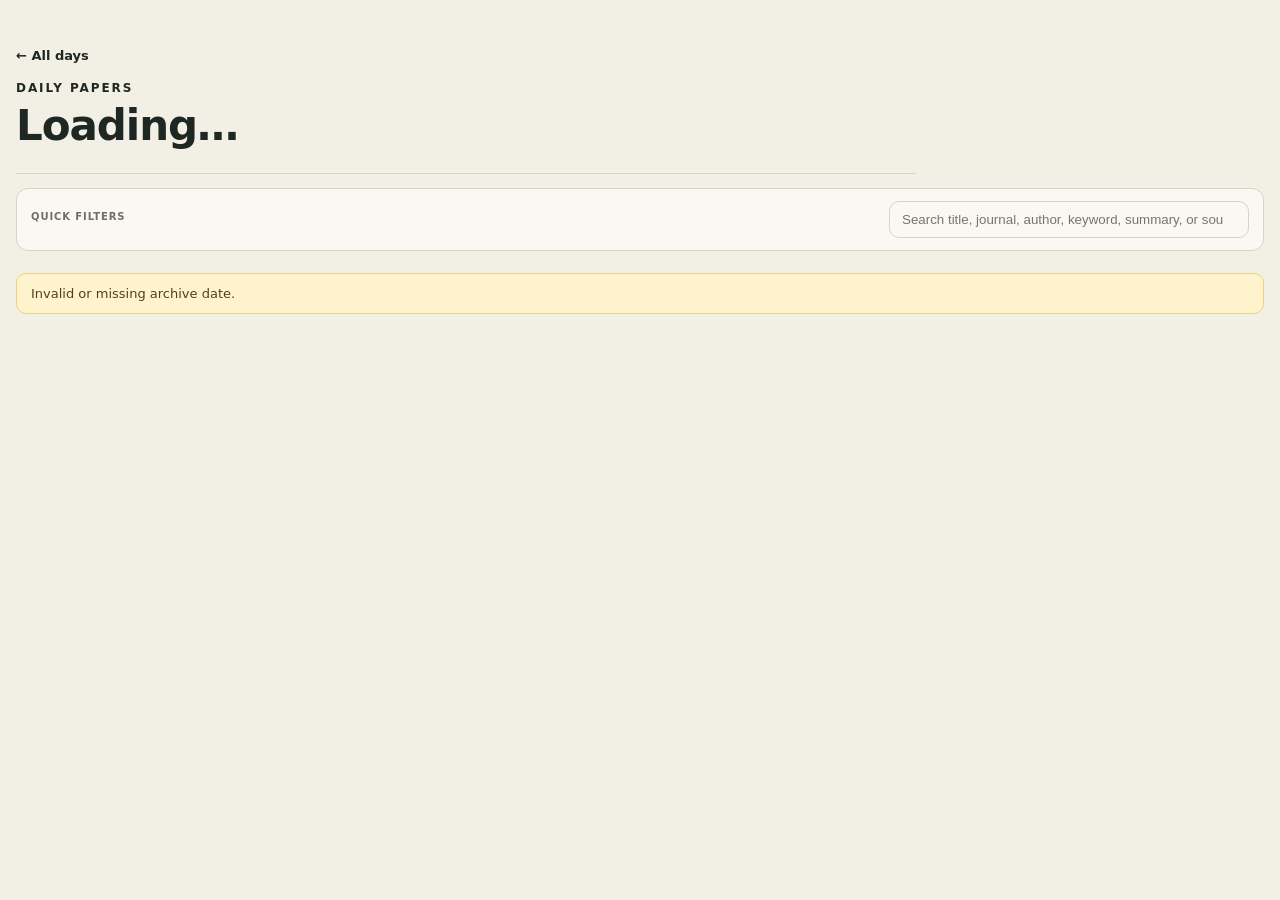
==== commit fa3c3fd3: "Add daily-page theme selector" ====
--- a/site/day.html
+++ b/site/day.html
@@ -5,10 +5,14 @@
   <meta name="viewport" content="width=device-width, initial-scale=1" />
   <title>PaperDaily · Daily Papers</title>
   <link rel="stylesheet" href="style.css" />
+  <link rel="stylesheet" href="layout.css" />
 </head>
 <body>
   <main class="shell">
-    <a class="back-link" href="./">← All days</a>
+    <div class="page-topbar">
+      <a class="back-link" href="./">← All days</a>
+      <div id="themeControl" class="theme-control" aria-label="Theme selector"></div>
+    </div>
     <header class="day-header">
       <p class="eyebrow">DAILY PAPERS</p>
       <h1 id="dayTitle">Loading…</h1>
--- a/site/style.css
+++ b/site/style.css
@@ -1,107 +1,159 @@
-:root { font-family: Inter, ui-sans-serif, system-ui, -apple-system, BlinkMacSystemFont, "Segoe UI", sans-serif; color: #17202a; background: #f4f5f2; }
+:root {
+  font-family: Inter, ui-sans-serif, system-ui, -apple-system, BlinkMacSystemFont, "Segoe UI", sans-serif;
+  --bg: #f2efe5;
+  --surface: #fffdf8;
+  --text: #1f2723;
+  --muted: #6b7068;
+  --border: #d8d3c5;
+  --accent: #75684d;
+  --accent-text: #ffffff;
+  color: var(--text);
+  background: var(--bg);
+  color-scheme: light;
+}
+:root[data-theme="black"] {
+  --bg: #0d0d0d;
+  --surface: #171717;
+  --text: #f2f2f2;
+  --muted: #a4a4a4;
+  --border: #353535;
+  --accent: #f0f0f0;
+  --accent-text: #111111;
+  color-scheme: dark;
+}
+:root[data-theme="navy"] {
+  --bg: #edf2f7;
+  --surface: #ffffff;
+  --text: #17263a;
+  --muted: #657386;
+  --border: #ccd7e3;
+  --accent: #244d78;
+  --accent-text: #ffffff;
+}
+:root[data-theme="forest"] {
+  --bg: #eef3ee;
+  --surface: #fbfdfb;
+  --text: #173126;
+  --muted: #64766c;
+  --border: #cbd8cf;
+  --accent: #3d6b54;
+  --accent-text: #ffffff;
+}
+:root[data-theme="burgundy"] {
+  --bg: #f6f0f2;
+  --surface: #fffdfd;
+  --text: #3a1c25;
+  --muted: #7b6870;
+  --border: #dfcfd4;
+  --accent: #7a3348;
+  --accent-text: #ffffff;
+}
+:root[data-theme="custom"] { color-scheme: light; }
 * { box-sizing: border-box; }
-body { margin: 0; }
+body { margin: 0; background: var(--bg); color: var(--text); }
 a { color: inherit; }
 .shell { width: min(1100px, calc(100% - 32px)); margin: 0 auto; padding: 48px 0 88px; }
-header { display: flex; justify-content: space-between; gap: 32px; align-items: end; border-bottom: 1px solid #cfd5d2; padding-bottom: 24px; }
+header { display: flex; justify-content: space-between; gap: 32px; align-items: end; border-bottom: 1px solid var(--border); padding-bottom: 24px; }
 .eyebrow { font-size: 12px; letter-spacing: .16em; font-weight: 700; margin: 0 0 10px; }
 h1 { font-size: clamp(34px, 5vw, 52px); line-height: 1; margin: 0; letter-spacing: -.035em; }
-.lede { margin: 14px 0 0; color: #59645f; }
-.meta { font-size: 13px; color: #59645f; white-space: nowrap; }
+.lede { margin: 14px 0 0; color: var(--muted); }
+.meta { font-size: 13px; color: var(--muted); white-space: nowrap; }
 .home-layout { display: grid; grid-template-columns: minmax(0, 1fr) 330px; gap: 28px; align-items: start; }
 .archive-column { min-width: 0; }
 .rankings-sidebar { margin-top: 40px; position: sticky; top: 24px; display: grid; gap: 14px; }
-.ranking-panel { background: #fff; border: 1px solid #dde1df; border-radius: 16px; padding: 18px; }
-.ranking-head { padding-bottom: 12px; border-bottom: 1px solid #e5e9e7; }
+.ranking-panel,.day-card,.paper,.source-total-pill { background: var(--surface); border: 1px solid var(--border); }
+.ranking-panel { border-radius: 16px; padding: 18px; }
+.ranking-head { padding-bottom: 12px; border-bottom: 1px solid var(--border); }
 .ranking-title { margin: 0; font-size: 20px; }
 .ranking-list { margin: 14px 0 0; padding-left: 24px; display: grid; gap: 13px; }
 .ranking-item { padding-left: 3px; }
 .ranking-item > a { font-size: 13px; line-height: 1.35; font-weight: 650; text-decoration: none; }
 .ranking-item > a:hover { text-decoration: underline; }
-.ranking-meta { margin-top: 5px; display: flex; justify-content: space-between; gap: 8px; color: #7b8580; font-size: 10px; }
+.ranking-meta { margin-top: 5px; display: flex; justify-content: space-between; gap: 8px; color: var(--muted); font-size: 10px; }
 .ranking-score { font-weight: 800; }
-.ranking-empty { color: #7b8580; font-size: 12px; line-height: 1.4; }
+.ranking-empty { color: var(--muted); font-size: 12px; line-height: 1.4; }
 .section-head { display: flex; justify-content: space-between; align-items: end; margin: 36px 0 16px; }
 .section-title { margin: 0; font-size: 25px; }
 .archive-grid { display: grid; grid-template-columns: repeat(auto-fit, minmax(300px, 1fr)); gap: 14px; }
-.day-card { display: block; text-decoration: none; background: #fff; border: 1px solid #dde1df; border-radius: 16px; padding: 22px; transition: transform .15s ease, border-color .15s ease; }
-.day-card:hover { transform: translateY(-2px); border-color: #aeb8b3; }
+.day-card { display: block; text-decoration: none; border-radius: 16px; padding: 22px; transition: transform .15s ease, border-color .15s ease, box-shadow .15s ease; }
+.day-card:hover { transform: translateY(-2px); border-color: var(--accent); box-shadow: 0 8px 24px color-mix(in srgb, var(--text) 8%, transparent); }
 .day-card-top { display: flex; align-items: center; justify-content: space-between; gap: 12px; }
 .day-date { font-weight: 700; }
-.today-badge { font-size: 10px; letter-spacing: .12em; border: 1px solid #c8cfcb; border-radius: 999px; padding: 5px 7px; }
+.today-badge { font-size: 10px; letter-spacing: .12em; border: 1px solid var(--border); border-radius: 999px; padding: 5px 7px; }
 .day-count-row { display: flex; align-items: baseline; gap: 8px; margin-top: 20px; }
 .day-count { font-size: 27px; line-height: 1; letter-spacing: -.025em; font-weight: 750; }
-.day-label { font-size: 11px; color: #65706b; }
-.day-presets { display: flex; flex-wrap: wrap; gap: 8px 14px; margin-top: 10px; color: #65706b; font-size: 11px; }
-.day-presets strong { color: #17202a; }
+.day-label { font-size: 11px; color: var(--muted); }
+.day-presets { display: flex; flex-wrap: wrap; gap: 8px 14px; margin-top: 10px; color: var(--muted); font-size: 11px; }
+.day-presets strong { color: var(--text); }
 .top-preview { margin: 17px 0 0; padding-left: 20px; display: grid; gap: 8px; }
 .top-preview li { font-size: 13px; line-height: 1.35; padding-left: 3px; }
-.top-preview li::marker { color: #8a948f; font-weight: 700; }
+.top-preview li::marker { color: var(--muted); font-weight: 700; }
 .source-pills { display: flex; flex-wrap: wrap; gap: 6px; margin-top: 20px; }
-.source-pill,.ai-pill { font-size: 11px; border: 1px solid #d9dfdc; border-radius: 999px; padding: 5px 8px; text-transform: capitalize; }
+.source-pill,.ai-pill { font-size: 11px; border: 1px solid var(--border); border-radius: 999px; padding: 5px 8px; text-transform: capitalize; }
 .ai-pill { font-weight: 800; }
 .open-day { margin-top: 22px; font-size: 13px; font-weight: 700; }
-.day-warning { margin-top: 12px; font-size: 12px; color: #8a6510; }
+.day-warning { margin-top: 12px; font-size: 12px; color: #9a6c10; }
 .back-link { display: inline-block; margin-bottom: 18px; text-decoration: none; font-size: 13px; font-weight: 700; }
 .day-header { display: block; max-width: 900px; padding-bottom: 18px; }
 .day-header h1 { font-size: clamp(28px, 3.6vw, 42px); letter-spacing: -.025em; }
 .day-meta { margin-top: 8px; white-space: normal; }
 .source-summary { margin: 12px 0 0; display: flex; flex-wrap: wrap; gap: 6px; }
-.source-total-pill { border: 1px solid #cdd5d1; border-radius: 999px; padding: 6px 9px; font-size: 11px; background: #fff; }
+.source-total-pill { border-radius: 999px; padding: 6px 9px; font-size: 11px; }
 .source-total-pill strong { margin-right: 4px; }
-.filter-panel { display: grid; grid-template-columns: minmax(0, 1fr) minmax(280px, 360px); gap: 14px; align-items: center; margin: 14px 0 22px; padding: 12px 14px; border: 1px solid #d9dfdc; border-radius: 12px; background: rgba(255,255,255,.55); }
+.filter-panel { display: grid; grid-template-columns: minmax(0, 1fr) minmax(280px, 360px); gap: 14px; align-items: center; margin: 14px 0 22px; padding: 12px 14px; border: 1px solid var(--border); border-radius: 12px; background: color-mix(in srgb, var(--surface) 72%, transparent); }
 .quick-filter-block { min-width: 0; }
-.filter-label { display: block; margin-bottom: 7px; color: #65706b; font-size: 10px; font-weight: 800; letter-spacing: .09em; text-transform: uppercase; }
+.filter-label { display: block; margin-bottom: 7px; color: var(--muted); font-size: 10px; font-weight: 800; letter-spacing: .09em; text-transform: uppercase; }
 .filters { display: flex; flex-wrap: wrap; gap: 6px; }
-button { border: 1px solid #c8cfcb; border-radius: 999px; padding: 7px 10px; background: transparent; cursor: pointer; text-transform: capitalize; }
-button.active { background: #17202a; color: #fff; border-color: #17202a; }
+button { border: 1px solid var(--border); border-radius: 999px; padding: 7px 10px; background: transparent; color: var(--text); cursor: pointer; text-transform: capitalize; }
+button.active { background: var(--accent); color: var(--accent-text); border-color: var(--accent); }
 button span { opacity: .65; margin-left: 4px; }
 .quick-filter { font-size: 10px; line-height: 1.2; }
 .filter-empty { font-size: 11px; }
-input[type=search] { width: 100%; padding: 10px 12px; border: 1px solid #c8cfcb; border-radius: 10px; background: transparent; }
+input[type=search] { width: 100%; padding: 10px 12px; border: 1px solid var(--border); border-radius: 10px; background: transparent; color: var(--text); }
 .papers { display: grid; gap: 12px; }
 .featured-papers,.more-papers-list { display: grid; gap: 12px; }
 .digest-heading { display: flex; justify-content: space-between; align-items: end; margin: 16px 0 2px; padding-top: 6px; }
-.digest-heading.secondary { margin-top: 36px; border-top: 1px solid #d6dcd9; padding-top: 28px; }
-.digest-heading > span { font-size: 12px; color: #65706b; }
-.paper { background: #fff; border: 1px solid #dde1df; border-radius: 14px; padding: 22px; }
+.digest-heading.secondary { margin-top: 36px; border-top: 1px solid var(--border); padding-top: 28px; }
+.digest-heading > span { font-size: 12px; color: var(--muted); }
+.paper { border-radius: 14px; padding: 22px; }
 .paper.top-paper { border-width: 2px; }
-.paper-top { display: flex; flex-wrap: wrap; align-items: center; gap: 9px; font-size: 12px; color: #69736e; text-transform: uppercase; letter-spacing: .05em; }
-.source { font-weight: 800; color: #17202a; }
-.rank-number { font-weight: 800; color: #7b8580; }
-.score-badge,.topic-badge,.type-badge { border: 1px solid #ccd4d0; border-radius: 999px; padding: 4px 7px; font-size: 10px; }
-.score-badge { font-weight: 900; color: #17202a; }
+.paper-top { display: flex; flex-wrap: wrap; align-items: center; gap: 9px; font-size: 12px; color: var(--muted); text-transform: uppercase; letter-spacing: .05em; }
+.source { font-weight: 800; color: var(--text); }
+.rank-number { font-weight: 800; color: var(--muted); }
+.score-badge,.topic-badge,.type-badge { border: 1px solid var(--border); border-radius: 999px; padding: 4px 7px; font-size: 10px; }
+.score-badge { font-weight: 900; color: var(--text); }
 .type-badge { font-weight: 750; letter-spacing: .02em; text-transform: none; }
 h2 { font-size: 21px; line-height: 1.25; margin: 9px 0; }
 h2 a { text-decoration: none; }
 h2 a:hover { text-decoration: underline; }
-.authors, .journal { font-size: 13px; color: #65706b; margin: 5px 0; }
-.paper-journal,.paper-authors { margin: 7px 0 0; color: #65706b; font-size: 12px; line-height: 1.45; }
-.paper-journal strong,.paper-authors strong { color: #4d5953; margin-right: 5px; }
+.authors,.journal { font-size: 13px; color: var(--muted); margin: 5px 0; }
+.paper-journal,.paper-authors { margin: 7px 0 0; color: var(--muted); font-size: 12px; line-height: 1.45; }
+.paper-journal strong,.paper-authors strong { color: var(--text); margin-right: 5px; }
 .keyword-list { display: flex; flex-wrap: wrap; gap: 6px; margin-top: 10px; }
-.keyword-pill { border: 1px solid #d6ddda; border-radius: 999px; padding: 4px 8px; font-size: 10px; color: #56615c; background: #f7f8f6; }
-.ai-note { margin: 16px 0; padding: 15px 16px; border-left: 3px solid #7d8b84; background: #f4f7f5; border-radius: 0 10px 10px 0; font-size: 14px; line-height: 1.5; }
+.keyword-pill { border: 1px solid var(--border); border-radius: 999px; padding: 4px 8px; font-size: 10px; color: var(--muted); background: color-mix(in srgb, var(--surface) 86%, var(--bg)); }
+.ai-note { margin: 16px 0; padding: 15px 16px; border-left: 3px solid var(--accent); background: color-mix(in srgb, var(--surface) 75%, var(--bg)); border-radius: 0 10px 10px 0; font-size: 14px; line-height: 1.5; }
 .ai-note strong { font-size: 11px; letter-spacing: .08em; text-transform: uppercase; }
 .ai-note p { margin: 4px 0 11px; }
 .ai-note p:last-child { margin-bottom: 0; }
-.rank-reason { font-size: 13px; color: #59645f; font-style: italic; }
-.abstract { line-height: 1.55; color: #38443e; display: -webkit-box; -webkit-line-clamp: 5; -webkit-box-orient: vertical; overflow: hidden; }
-.paper-links { display: flex; justify-content: space-between; gap: 16px; margin-top: 14px; font-size: 12px; color: #65706b; }
+.rank-reason { font-size: 13px; color: var(--muted); font-style: italic; }
+.abstract { line-height: 1.55; color: var(--text); opacity: .86; display: -webkit-box; -webkit-line-clamp: 5; -webkit-box-orient: vertical; overflow: hidden; }
+.paper-links { display: flex; justify-content: space-between; gap: 16px; margin-top: 14px; font-size: 12px; color: var(--muted); }
 .show-all { margin: 12px auto 0; padding: 11px 18px; font-weight: 700; }
 .digest-paper { padding: 22px 24px; }
 .digest-paper h2 { margin: 8px 0 0; font-size: clamp(18px, 2.2vw, 23px); }
-.digest-summary { margin: 12px 0 16px; color: #38443e; font-size: 14px; line-height: 1.6; }
-.read-link { display: inline-block; font-size: 12px; font-weight: 800; text-decoration: none; }
+.digest-summary { margin: 12px 0 16px; color: var(--text); opacity: .88; font-size: 14px; line-height: 1.6; }
+.read-link { display: inline-block; font-size: 12px; font-weight: 800; text-decoration: none; color: var(--accent); }
 .read-link:hover { text-decoration: underline; }
-.more-papers { margin-top: 18px; border: 1px solid #cfd7d3; border-radius: 14px; background: rgba(255,255,255,.45); overflow: hidden; }
+.more-papers { margin-top: 18px; border: 1px solid var(--border); border-radius: 14px; background: color-mix(in srgb, var(--surface) 58%, transparent); overflow: hidden; }
 .more-papers > summary { cursor: pointer; list-style: none; padding: 18px 20px; font-size: 13px; font-weight: 800; }
 .more-papers > summary::-webkit-details-marker { display: none; }
 .more-papers > summary::after { content: ' +'; float: right; }
 .more-papers[open] > summary::after { content: ' −'; }
 .more-papers-list { padding: 0 12px 12px; }
-.muted-text { color: #7a8580; }
-.warning { background: #fff3cd; border: 1px solid #ead184; padding: 12px 14px; border-radius: 10px; margin-bottom: 14px; font-size: 13px; }
-.empty { color: #65706b; }
-@media (prefers-color-scheme: dark) { :root { color: #eef2ef; background: #111614; } header { border-color: #303936; } .lede,.meta,.authors,.journal,.paper-links,.day-label,.day-presets,.rank-reason,.digest-heading > span,.muted-text,.ranking-meta,.ranking-empty,.rank-number,.paper-authors,.paper-journal,.filter-label { color: #aab3af; } .day-presets strong,.paper-authors strong,.paper-journal strong { color: #eef2ef; } .paper,.day-card,.ranking-panel,.source-total-pill { background: #18201d; border-color: #2b3531; } .ranking-head { border-color: #303936; } .source,.score-badge { color: #eef2ef; } .abstract,.digest-summary { color: #d0d7d3; } .source-pill,.ai-pill,.today-badge,.score-badge,.topic-badge,.type-badge,.source-total-pill,.keyword-pill { border-color: #44504b; } .keyword-pill { background: #141b18; color: #c8d0cc; } .ai-note { background: #16201c; border-color: #44504b; } .filter-panel { background: rgba(20,27,24,.75); border-color: #303936; } .more-papers { background: #141b18; border-color: #303936; } button { border-color: #44504b; color: #eef2ef; } button.active { background: #eef2ef; color: #111614; border-color: #eef2ef; } input[type=search] { color: #eef2ef; border-color: #44504b; } .digest-heading.secondary { border-color: #303936; } }
+.muted-text,.empty { color: var(--muted); }
+.warning { background: #fff3cd; color: #4f421a; border: 1px solid #ead184; padding: 12px 14px; border-radius: 10px; margin-bottom: 14px; font-size: 13px; }
+.update-banner { margin: 16px 0 0; padding: 11px 13px; border: 1px solid #d5a84f; border-radius: 10px; background: #fff4d6; color: #4b3913; font-size: 12px; }
+.update-banner a { margin-left: 8px; font-weight: 800; }
+.version-status { margin: 12px 0 -14px; color: var(--muted); font-size: 10px; text-align: right; }
 @media (max-width: 900px) { .home-layout { grid-template-columns: 1fr; } .rankings-sidebar { position: static; margin-top: 0; } }
-@media (max-width: 720px) { header,.digest-heading { align-items: flex-start; flex-direction: column; } .meta { white-space: normal; } .archive-grid { grid-template-columns: 1fr; } .filter-panel { grid-template-columns: 1fr; } }
+@media (max-width: 720px) { header,.digest-heading { align-items: flex-start; flex-direction: column; } .meta { white-space: normal; } .archive-grid { grid-template-columns: 1fr; } .filter-panel { grid-template-columns: 1fr; } .version-status { text-align: left; } }
--- a/site/layout.css
+++ b/site/layout.css
@@ -0,0 +1,112 @@
+.shell { width: min(1280px, calc(100% - 32px)); }
+
+.header-tools {
+  display: flex;
+  flex-direction: column;
+  align-items: flex-end;
+  gap: 10px;
+  min-width: 210px;
+}
+
+.theme-control {
+  display: inline-flex;
+  align-items: center;
+  gap: 8px;
+  color: var(--muted);
+  font-size: 11px;
+}
+
+.theme-control label {
+  font-weight: 750;
+  letter-spacing: .06em;
+  text-transform: uppercase;
+}
+
+.theme-control select {
+  min-width: 118px;
+  padding: 7px 28px 7px 10px;
+  border: 1px solid var(--border);
+  border-radius: 999px;
+  background: var(--surface);
+  color: var(--text);
+  font: inherit;
+  cursor: pointer;
+}
+
+.page-topbar {
+  display: flex;
+  align-items: center;
+  justify-content: space-between;
+  gap: 18px;
+  margin-bottom: 18px;
+}
+
+.page-topbar .back-link { margin-bottom: 0; }
+
+.home-layout {
+  grid-template-columns: minmax(0, 1fr) 270px;
+  gap: 24px;
+}
+
+.archive-grid {
+  display: grid;
+  grid-template-columns: 1fr;
+  gap: 14px;
+}
+
+.day-card {
+  display: grid;
+  grid-template-columns: minmax(190px, 230px) minmax(0, 1fr);
+  gap: 24px;
+  align-items: stretch;
+  padding: 20px 22px;
+}
+
+.day-card-main {
+  display: flex;
+  flex-direction: column;
+  min-width: 0;
+}
+
+.day-card-preview {
+  min-width: 0;
+  padding-left: 22px;
+  border-left: 1px solid var(--border);
+}
+
+.day-card-preview-label {
+  margin-bottom: 9px;
+  color: var(--muted);
+  font-size: 10px;
+  font-weight: 800;
+  letter-spacing: .1em;
+  text-transform: uppercase;
+}
+
+.day-count-row { margin-top: 14px; }
+.day-count { font-size: 21px; }
+.day-presets { margin-top: 8px; }
+.open-day { margin-top: auto; padding-top: 18px; }
+.top-preview { margin: 0; gap: 7px; }
+.top-preview li { font-size: 12.5px; line-height: 1.35; }
+
+.rankings-sidebar {
+  margin-top: 40px;
+  top: 20px;
+}
+
+.ranking-panel { padding: 16px; }
+.ranking-title { font-size: 18px; }
+.ranking-item > a { font-size: 12.5px; }
+
+@media (max-width: 960px) {
+  .home-layout { grid-template-columns: 1fr; }
+  .rankings-sidebar { position: static; margin-top: 0; }
+}
+
+@media (max-width: 720px) {
+  .header-tools { align-items: flex-start; min-width: 0; }
+  .page-topbar { align-items: flex-start; }
+  .day-card { grid-template-columns: 1fr; gap: 16px; }
+  .day-card-preview { border-left: 0; border-top: 1px solid var(--border); padding: 16px 0 0; }
+}
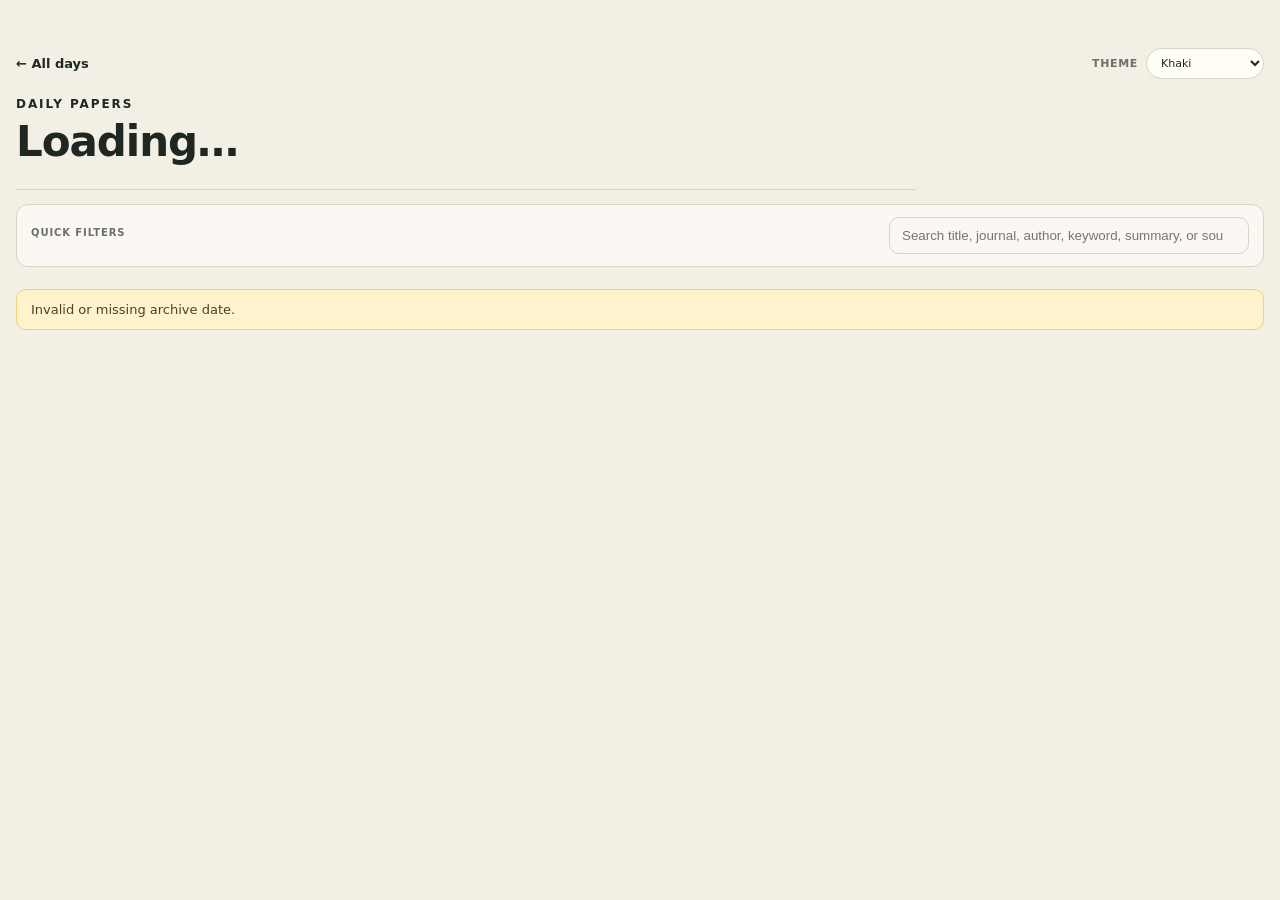
==== commit 72c71c61: "Add topic selector to daily page" ====
--- a/site/day.html
+++ b/site/day.html
@@ -10,11 +10,14 @@
 <body>
   <main class="shell">
     <div class="page-topbar">
-      <a class="back-link" href="./">← All days</a>
-      <div id="themeControl" class="theme-control" aria-label="Theme selector"></div>
+      <a class="back-link" id="backLink" href="./">← All days</a>
+      <div class="topbar-controls">
+        <div id="topicControl" class="topic-control" aria-label="Research topic selector"></div>
+        <div id="themeControl" class="theme-control" aria-label="Theme selector"></div>
+      </div>
     </div>
     <header class="day-header">
-      <p class="eyebrow">DAILY PAPERS</p>
+      <p class="eyebrow" id="topicLabel">DAILY PAPERS</p>
       <h1 id="dayTitle">Loading…</h1>
       <div class="meta day-meta" id="meta"></div>
       <section id="sourceSummary"></section>
@@ -32,6 +35,7 @@
     <section id="papers" class="papers"></section>
   </main>
   <script src="theme.js"></script>
+  <script src="topics.js"></script>
   <script src="day.js"></script>
 </body>
 </html>
